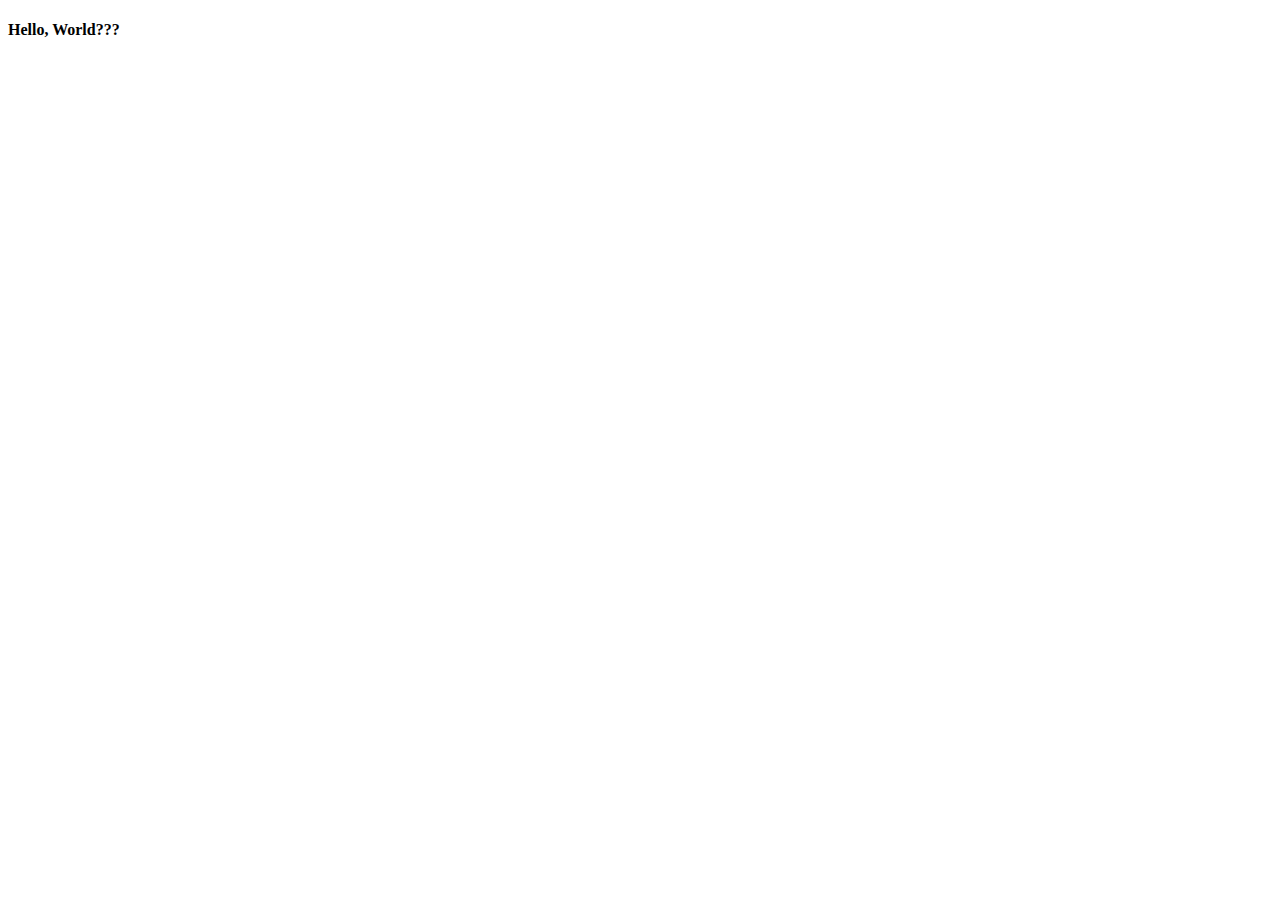
==== app/index.html @ 5662c307 "initial commit" ====
<!DOCTYPE html>
<html>
<head lang="en">
    <meta charset="UTF-8">
    <title>Bloc Base Project</title>
    <link rel="stylesheet" href="/styles/main.css">
</head>
<body>
    <h4>Hello, World???</h4>
    <script src="/scripts/app.js"></script>
</body>
</html>
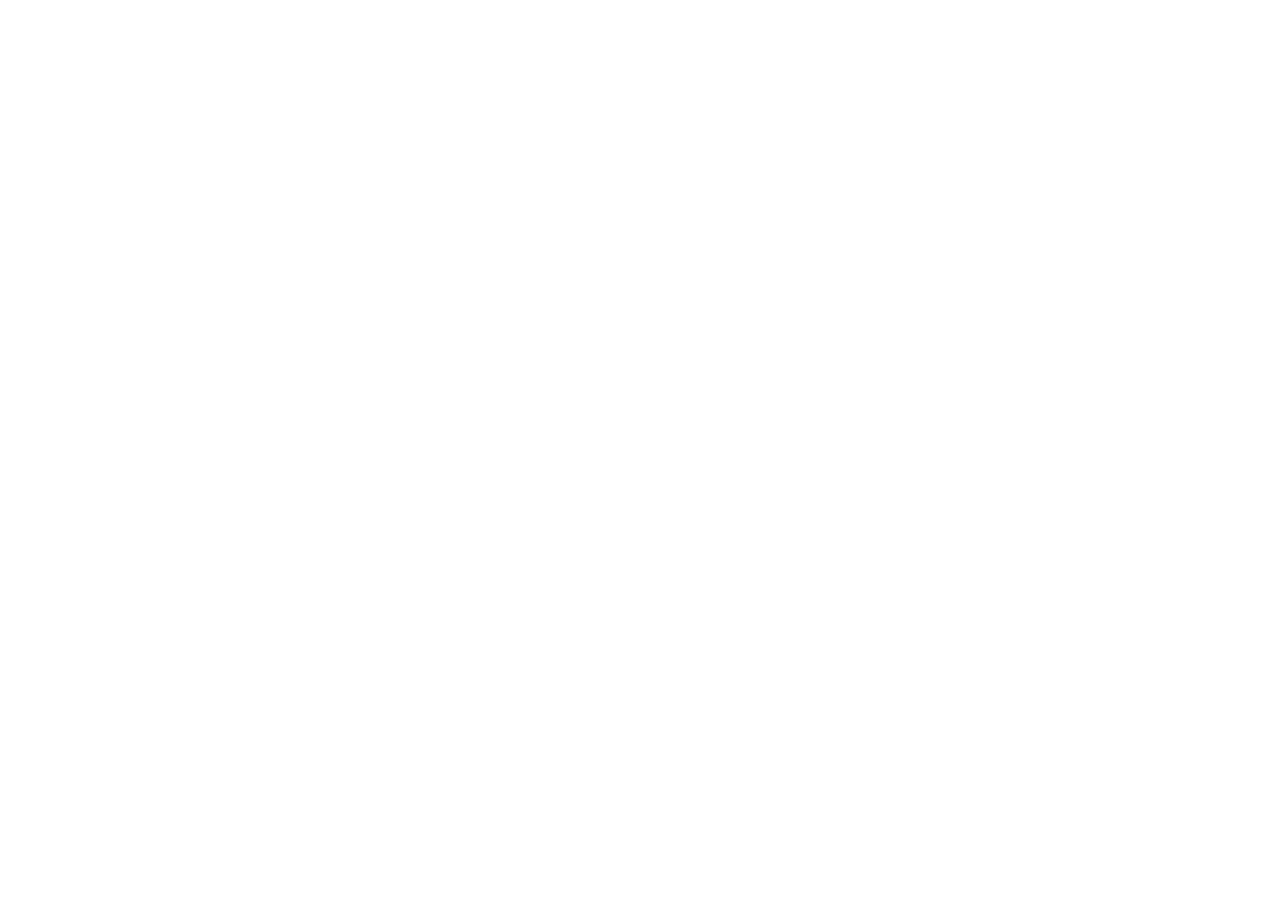
==== commit 04d31d36: "completed" ====
--- a/app/index.html
+++ b/app/index.html
@@ -1,12 +1,44 @@
 <!DOCTYPE html>
-<html>
+<html ng-app="blocitoff">
 <head lang="en">
     <meta charset="UTF-8">
     <title>Bloc Base Project</title>
+    <link rel="stylesheet" href="https://maxcdn.bootstrapcdn.com/bootstrap/3.3.7/css/bootstrap.min.css" integrity="sha384-BVYiiSIFeK1dGmJRAkycuHAHRg32OmUcww7on3RYdg4Va+PmSTsz/K68vbdEjh4u" crossorigin="anonymous">
     <link rel="stylesheet" href="/styles/main.css">
 </head>
 <body>
-    <h4>Hello, World???</h4>
+    <ui-view></ui-view>
+
+    <script src="https://code.jquery.com/jquery-3.2.1.min.js"></script>
+    <script src="https://maxcdn.bootstrapcdn.com/bootstrap/3.3.7/js/bootstrap.min.js" integrity="sha384-Tc5IQib027qvyjSMfHjOMaLkfuWVxZxUPnCJA7l2mCWNIpG9mGCD8wGNIcPD7Txa" crossorigin="anonymous"></script>
+    <!-- Angular -->
+    <script src="https://ajax.googleapis.com/ajax/libs/angularjs/1.6.4/angular.min.js"></script>
+
+    <!-- AngularUI Router -->
+    <script src="https://cdnjs.cloudflare.com/ajax/libs/angular-ui-router/0.4.2/angular-ui-router.min.js"></script>
+
+    <!-- FireBase -->
+    <script src="https://www.gstatic.com/firebasejs/3.9.0/firebase.js"></script>
+    <!-- AngularFire -->
+    <script src="https://cdn.firebase.com/libs/angularfire/2.3.0/angularfire.min.js"></script>
+    <script>
+      // Initialize Firebase
+      var config = {
+        apiKey: "AIzaSyC__tIvi9dn4yetaYlu7pB2McMzGt_CcNw",
+        authDomain: "blocitoff-d6dd6.firebaseapp.com",
+        databaseURL: "https://blocitoff-d6dd6.firebaseio.com",
+        projectId: "blocitoff-d6dd6",
+        storageBucket: "blocitoff-d6dd6.appspot.com",
+        messagingSenderId: "117607631885"
+      };
+      firebase.initializeApp(config);
+    </script>
+
+    <!-- Application Files -->
     <script src="/scripts/app.js"></script>
+    <script src="/scripts/controllers/HomeCtrl.js"></script>
+    <script src="/scripts/controllers/ArchiveCtrl.js"></script>
+    <script src="/scripts/services/task.js"></script>
+    <script src="/scripts/filters/filterDateCompleted.js"></script>
 </body>
 </html>
